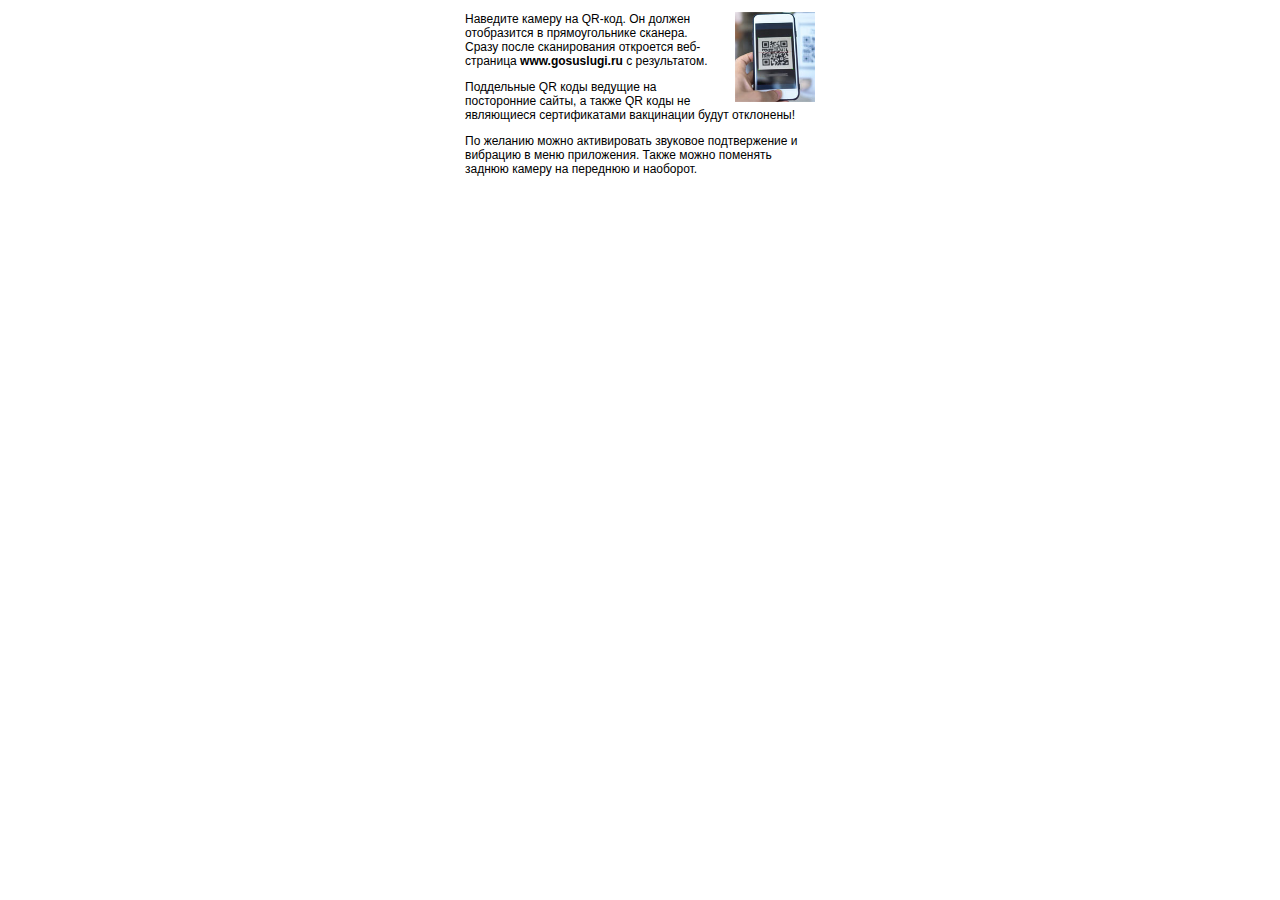
==== app/src/main/assets/help.html @ 949815f0 "1" ====
<!DOCTYPE html>
<html>
<head>

<meta charset="utf-8">
<style type="text/css">

body {
    font-family: Lato, Arial, sans-serif;
    font-size: 12px;
}

.wrapper {
    width: 350px;
    height: 230px;
    margin: 0 auto;
}

.title {
    padding: 10px 25px;
    display: flex;
    justify-content: space-between;
}

.flag-wrapper {
    display: flex;
}

.flag-text {
    margin-left: 10px;
    font-size: 16px;
}

.wrong-wrapper {
    width: 350px;
    height: 172px;
    background: url(wrong.svg) no-repeat center center;
}

.wrong-title {
    color: #fff;
    text-align: center;
    font-size: 20px;
    line-height: 26px;
    font-weight: bold;
    padding-top: 35px;
}

.wrong-status {
    margin-top: 12px;
    line-height: 20px;
    color: #0b1f33;
    text-align: center;
}

.wrong-status-value {
    display: inline-block;
    padding: 8px 32px;
    background: #fff;
    border-radius: 16px;
    font-size: 14px;
    font-weight: 600;
}

</style>
</head>

<body>

<div class="wrapper">
    <div>
    <img style="float:right; width:80px; margin-left:20px;" src="scan.jpg">
    <p>Наведите камеру на QR-код. Он должен отобразится в прямоугольнике сканера. Сразу после сканирования откроется веб-страница <b>www.gosuslugi.ru</b> с результатом.</p>
    <p>Поддельные QR коды ведущие на посторонние сайты, а также QR коды не являющиеся сертификатами вакцинации будут отклонены!</p>
    
    <p>По желанию можно активировать звуковое подтвержение и вибрацию в меню приложения. Также можно поменять заднюю камеру на переднюю и наоборот.</p>
    </div>
</div>

</body>
</html>
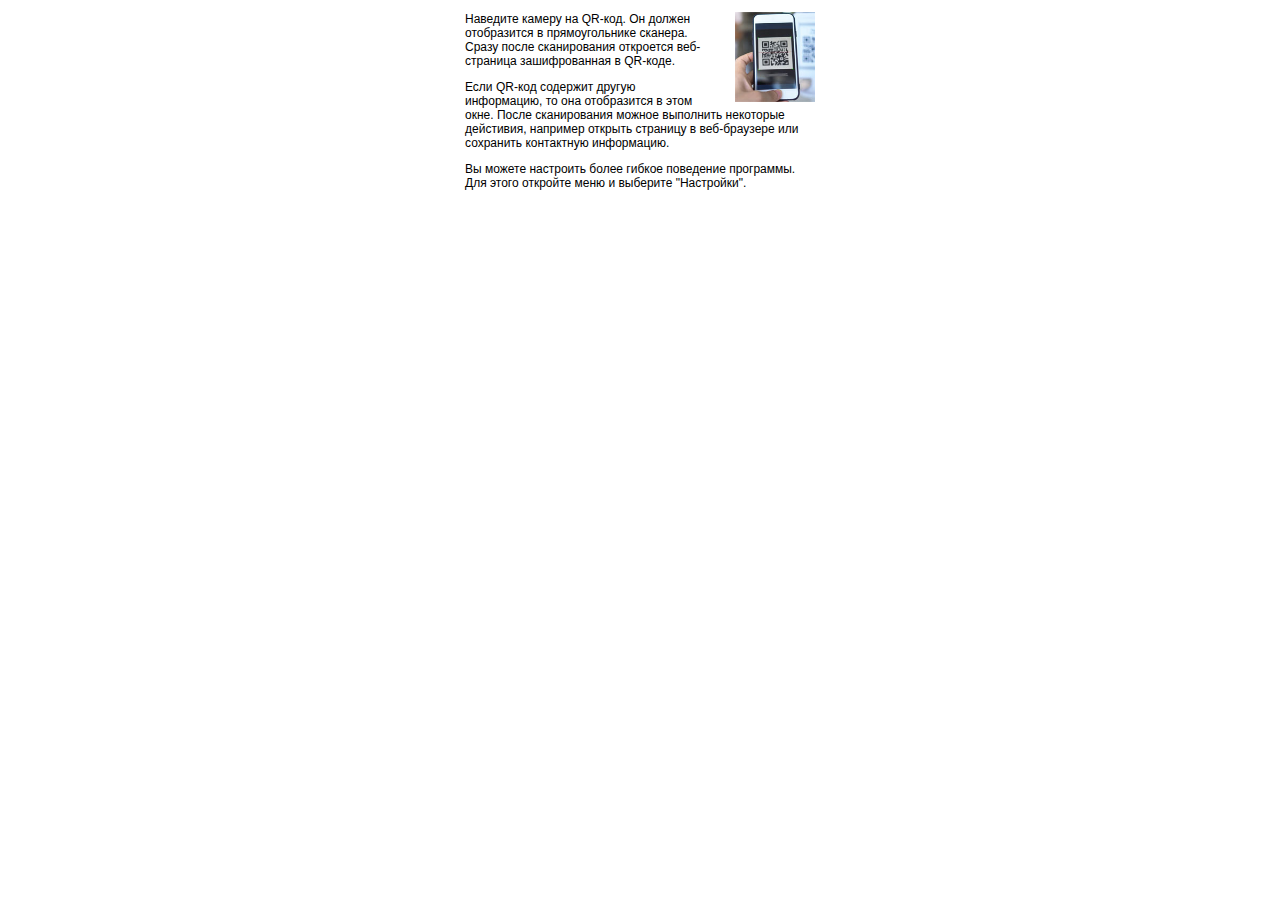
==== commit 4c977e32: "1" ====
--- a/app/src/main/assets/help.html
+++ b/app/src/main/assets/help.html
@@ -70,10 +70,9 @@
 <div class="wrapper">
     <div>
     <img style="float:right; width:80px; margin-left:20px;" src="scan.jpg">
-    <p>Наведите камеру на QR-код. Он должен отобразится в прямоугольнике сканера. Сразу после сканирования откроется веб-страница <b>www.gosuslugi.ru</b> с результатом.</p>
-    <p>Поддельные QR коды ведущие на посторонние сайты, а также QR коды не являющиеся сертификатами вакцинации будут отклонены!</p>
-    
-    <p>По желанию можно активировать звуковое подтвержение и вибрацию в меню приложения. Также можно поменять заднюю камеру на переднюю и наоборот.</p>
+    <p>Наведите камеру на QR-код. Он должен отобразится в прямоугольнике сканера. Сразу после сканирования откроется веб-страница зашифрованная в QR-коде.</p>
+    <p>Если QR-код содержит другую информацию, то она отобразится в этом окне. После сканирования можное выполнить некоторые дейстивия, например открыть страницу в веб-браузере или сохранить контактную информацию.</p>
+    <p>Вы можете настроить более гибкое поведение программы. Для этого откройте меню и выберите "Настройки".</p>
     </div>
 </div>
 
